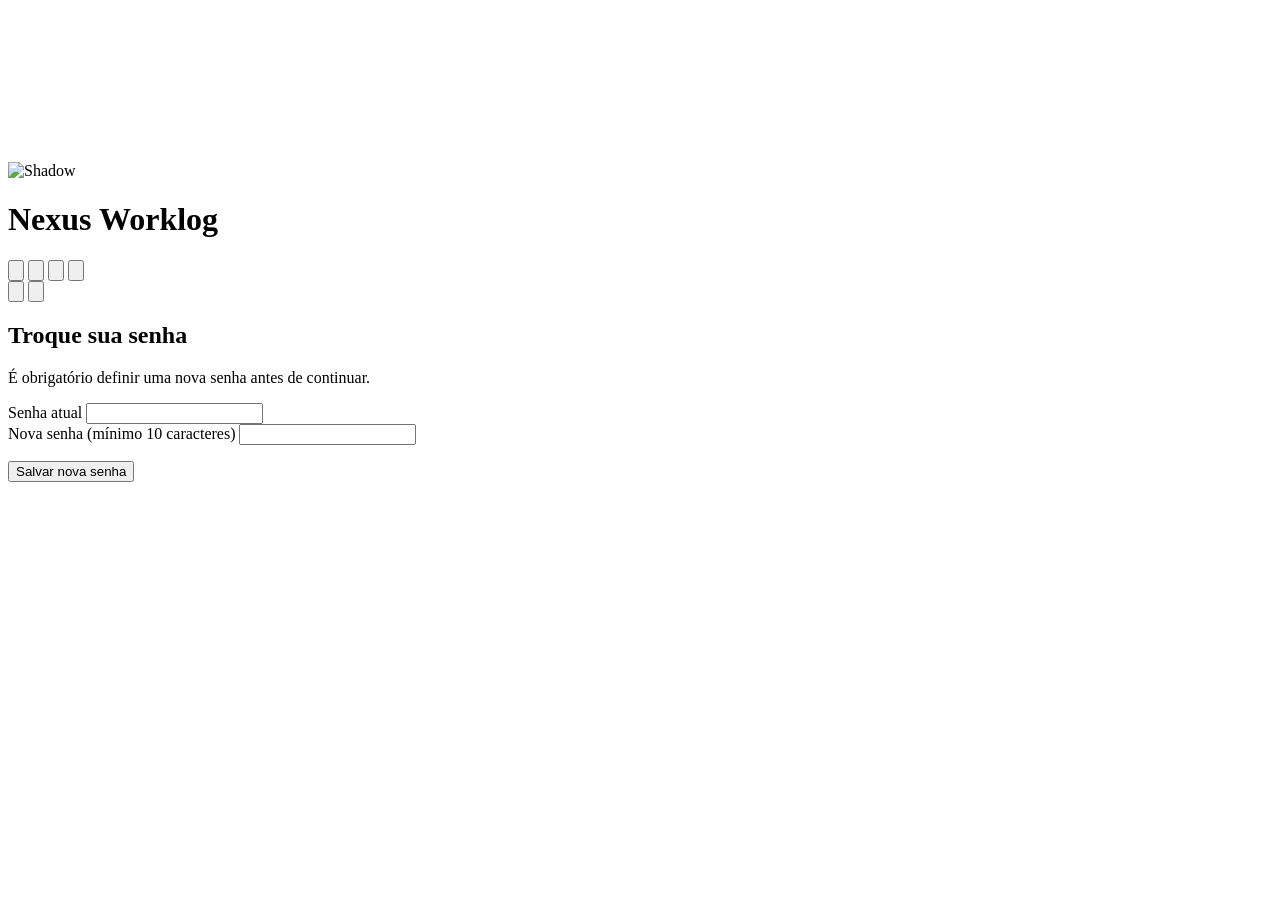
==== web/static/index.html @ ed2308f0 "UI: abas centrais só com ícone, maiores como botões Remove os rótulos de texto das abas (Tarefas/Rel" ====
<!DOCTYPE html>
<html lang="pt-BR">
<head>
  <meta charset="UTF-8">
  <meta name="viewport" content="width=device-width, initial-scale=1.0">
  <title>Shadow Nexus Worklog</title>
  <link rel="stylesheet" href="/css/tokens.css">
  <link rel="stylesheet" href="/css/app.css">
</head>
<body>
  <!-- Sprite de icones (Material Symbols, apenas os usados). SVG inline e
       permitido pela CSP; nao ha script/style inline. -->
  <svg class="hidden" aria-hidden="true" xmlns="http://www.w3.org/2000/svg">
    <symbol id="icon-edit" viewBox="0 0 24 24"><path d="M3 17.25V21h3.75L17.81 9.94l-3.75-3.75L3 17.25zM20.71 7.04a1 1 0 0 0 0-1.41l-2.34-2.34a1 1 0 0 0-1.41 0l-1.83 1.83 3.75 3.75 1.83-1.83z"/></symbol>
    <symbol id="icon-add" viewBox="0 0 24 24"><path d="M19 13h-6v6h-2v-6H5v-2h6V5h2v6h6z"/></symbol>
    <symbol id="icon-check" viewBox="0 0 24 24"><path d="M9 16.17 4.83 12l-1.42 1.41L9 19 21 7l-1.41-1.41z"/></symbol>
    <symbol id="icon-delete" viewBox="0 0 24 24"><path d="M6 19c0 1.1.9 2 2 2h8c1.1 0 2-.9 2-2V7H6v12zM19 4h-3.5l-1-1h-5l-1 1H5v2h14V4z"/></symbol>
    <symbol id="icon-logout" viewBox="0 0 24 24"><path d="M17 7l-1.41 1.41L18.17 11H8v2h10.17l-2.58 2.58L17 17l5-5zM4 5h8V3H4c-1.1 0-2 .9-2 2v14c0 1.1.9 2 2 2h8v-2H4V5z"/></symbol>
    <symbol id="icon-theme" viewBox="0 0 24 24"><path d="M12 3a9 9 0 1 0 9 9c0-.46-.04-.92-.1-1.36a5.39 5.39 0 0 1-4.4 2.26 5.4 5.4 0 0 1-3.14-9.8c-.44-.06-.9-.1-1.36-.1z"/></symbol>
    <symbol id="icon-tasks" viewBox="0 0 24 24"><path d="M22 7h-9v2h9V7zm0 8h-9v2h9v-2zM5.54 11 2 7.46l1.41-1.41 2.12 2.12 4.24-4.24 1.41 1.41L5.54 11zm0 8L2 15.46l1.41-1.41 2.12 2.12 4.24-4.24 1.41 1.41L5.54 19z"/></symbol>
    <symbol id="icon-reports" viewBox="0 0 24 24"><path d="M19 3H5c-1.1 0-2 .9-2 2v14c0 1.1.9 2 2 2h14c1.1 0 2-.9 2-2V5c0-1.1-.9-2-2-2zm-8 14H9V9h2v8zm4 0h-2V7h2v10zm-4 0H5v-4h2v4z"/></symbol>
    <symbol id="icon-dashboard" viewBox="0 0 24 24"><path d="M11 2v20c-5.07-.5-9-4.79-9-10s3.93-9.5 9-10zm2.03 0v8.99H22c-.47-4.74-4.24-8.52-8.97-8.99zm0 11.01V22c4.74-.47 8.5-4.25 8.97-8.99h-8.97z"/></symbol>
    <symbol id="icon-admin" viewBox="0 0 24 24"><path d="M12 1 3 5v6c0 5.55 3.84 10.74 9 12 5.16-1.26 9-6.45 9-12V5l-9-4zm-1.06 14L7.4 11.46l1.41-1.41 2.12 2.12 4.24-4.24 1.42 1.41L10.94 15z"/></symbol>
  </svg>

  <header class="topbar">
    <div class="topbar-brand">
      <img class="brand-logo" src="/img/shadow-wordmark.png" alt="Shadow" width="200" height="120">
      <h1>Nexus Worklog</h1>
    </div>

    <nav class="tabs" id="tabs" role="tablist">
      <button role="tab" data-view="board" aria-selected="true" title="Tarefas" aria-label="Tarefas">
        <svg class="inline-icon" viewBox="0 0 24 24"><use href="#icon-tasks"></use></svg>
      </button>
      <button role="tab" data-view="reports" aria-selected="false" title="Relatórios" aria-label="Relatórios">
        <svg class="inline-icon" viewBox="0 0 24 24"><use href="#icon-reports"></use></svg>
      </button>
      <button role="tab" data-view="dashboard" aria-selected="false" title="Dashboard" aria-label="Dashboard">
        <svg class="inline-icon" viewBox="0 0 24 24"><use href="#icon-dashboard"></use></svg>
      </button>
      <button role="tab" data-view="admin" aria-selected="false" id="tab-admin" class="hidden" title="Admin" aria-label="Admin">
        <svg class="inline-icon" viewBox="0 0 24 24"><use href="#icon-admin"></use></svg>
      </button>
    </nav>

    <div class="topbar-actions">
      <span class="who" id="who"></span>
      <button class="icon" id="btn-theme" title="Alternar tema" aria-label="Alternar tema">
        <svg class="inline-icon" viewBox="0 0 24 24"><use href="#icon-theme"></use></svg>
      </button>
      <button class="icon" id="btn-logout" title="Sair" aria-label="Sair">
        <svg class="inline-icon" viewBox="0 0 24 24"><use href="#icon-logout"></use></svg>
      </button>
    </div>
  </header>

  <main>
    <section id="view-change-password" class="auth-wrap hidden">
      <div class="auth-card">
        <h2>Troque sua senha</h2>
        <p class="sub">É obrigatório definir uma nova senha antes de continuar.</p>
        <form id="form-change-password">
          <div class="field">
            <label for="cp-current">Senha atual</label>
            <input id="cp-current" type="password" required autocomplete="current-password">
          </div>
          <div class="field">
            <label for="cp-new">Nova senha (mínimo 10 caracteres)</label>
            <input id="cp-new" type="password" required minlength="10" autocomplete="new-password">
          </div>
          <p class="error-text" id="cp-error"></p>
          <button class="full" type="submit">Salvar nova senha</button>
        </form>
      </div>
    </section>

    <section id="view-board"></section>
    <section id="view-reports" class="hidden"></section>
    <section id="view-dashboard" class="hidden"></section>
    <section id="view-admin" class="hidden"></section>
  </main>

  <!-- Dialogos (usados apenas na visao propria; admin e somente leitura) -->
  <dialog id="dialog-recurring">
    <h2 id="dlg-rec-title">Recorrente</h2>
    <form id="form-recurring">
      <div class="field">
        <label for="rec-label">Rótulo</label>
        <input id="rec-label" type="text" required maxlength="200">
      </div>
      <div class="dialog-actions">
        <button type="button" class="danger hidden" id="rec-delete">Remover</button>
        <div class="spacer"></div>
        <button type="button" class="text" id="rec-cancel">Cancelar</button>
        <button type="submit">Salvar</button>
      </div>
    </form>
  </dialog>

  <dialog id="dialog-worklog">
    <h2 id="dlg-wl-title">Tarefa</h2>
    <form id="form-worklog">
      <div class="field">
        <label for="wl-title">Título</label>
        <input id="wl-title" type="text" required maxlength="200">
      </div>
      <div class="field">
        <label for="wl-desc">Descrição (uma linha)</label>
        <input id="wl-desc" type="text" maxlength="300">
      </div>
      <div class="field">
        <label for="wl-status">Status</label>
        <select id="wl-status">
          <option value="todo">A fazer</option>
          <option value="in_progress">Em andamento</option>
          <option value="blocked">Bloqueado</option>
          <option value="done">Concluído</option>
        </select>
      </div>
      <div class="field">
        <label for="wl-due">Previsão de conclusão</label>
        <input id="wl-due" type="date">
      </div>
      <div class="dialog-actions">
        <button type="button" class="danger hidden" id="wl-delete">Excluir</button>
        <div class="spacer"></div>
        <button type="button" class="text" id="wl-cancel">Cancelar</button>
        <button type="submit">Salvar</button>
      </div>
    </form>
  </dialog>

  <script type="module" src="/js/app.js"></script>
</body>
</html>
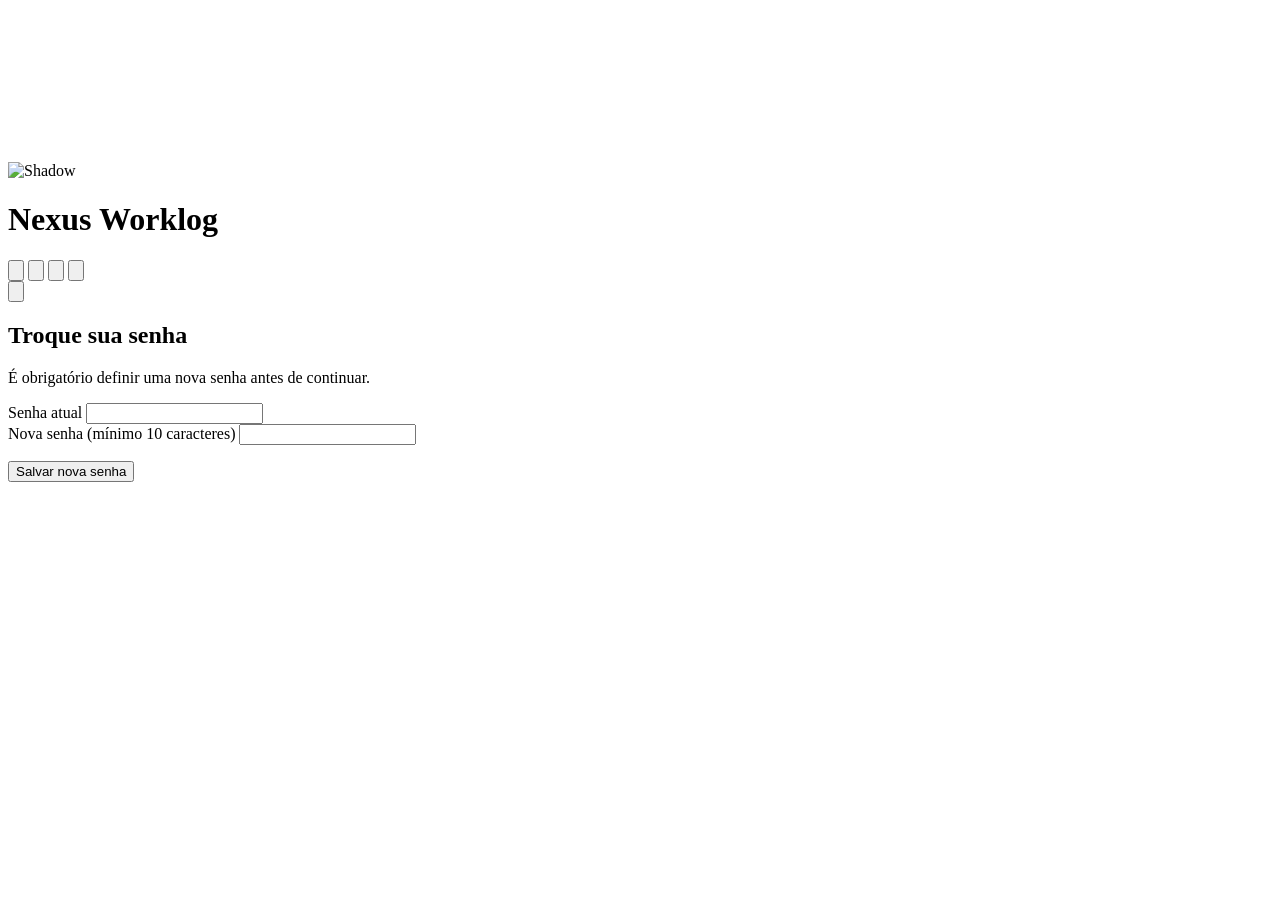
==== commit 83feaff8: "Remove tema claro: escuro passa a ser o unico tema - tokens.css: paleta escura direto no :root; remo" ====
--- a/web/static/index.html
+++ b/web/static/index.html
@@ -4,8 +4,16 @@
   <meta charset="UTF-8">
   <meta name="viewport" content="width=device-width, initial-scale=1.0">
   <title>Shadow Nexus Worklog</title>
-  <link rel="stylesheet" href="/css/tokens.css">
-  <link rel="stylesheet" href="/css/app.css">
+  <link rel="icon" href="/img/favicon.svg" type="image/svg+xml">
+  <link rel="apple-touch-icon" href="/img/apple-touch-icon.png">
+  <link rel="manifest" href="/manifest.webmanifest">
+  <meta name="theme-color" content="#1f1f25">
+  <meta name="mobile-web-app-capable" content="yes">
+  <meta name="apple-mobile-web-app-capable" content="yes">
+  <meta name="apple-mobile-web-app-status-bar-style" content="black">
+  <meta name="apple-mobile-web-app-title" content="Nexus Worklog">
+  <link rel="stylesheet" href="/css/tokens.css?v=2">
+  <link rel="stylesheet" href="/css/app.css?v=2">
 </head>
 <body>
   <!-- Sprite de icones (Material Symbols, apenas os usados). SVG inline e
@@ -16,7 +24,6 @@
     <symbol id="icon-check" viewBox="0 0 24 24"><path d="M9 16.17 4.83 12l-1.42 1.41L9 19 21 7l-1.41-1.41z"/></symbol>
     <symbol id="icon-delete" viewBox="0 0 24 24"><path d="M6 19c0 1.1.9 2 2 2h8c1.1 0 2-.9 2-2V7H6v12zM19 4h-3.5l-1-1h-5l-1 1H5v2h14V4z"/></symbol>
     <symbol id="icon-logout" viewBox="0 0 24 24"><path d="M17 7l-1.41 1.41L18.17 11H8v2h10.17l-2.58 2.58L17 17l5-5zM4 5h8V3H4c-1.1 0-2 .9-2 2v14c0 1.1.9 2 2 2h8v-2H4V5z"/></symbol>
-    <symbol id="icon-theme" viewBox="0 0 24 24"><path d="M12 3a9 9 0 1 0 9 9c0-.46-.04-.92-.1-1.36a5.39 5.39 0 0 1-4.4 2.26 5.4 5.4 0 0 1-3.14-9.8c-.44-.06-.9-.1-1.36-.1z"/></symbol>
     <symbol id="icon-tasks" viewBox="0 0 24 24"><path d="M22 7h-9v2h9V7zm0 8h-9v2h9v-2zM5.54 11 2 7.46l1.41-1.41 2.12 2.12 4.24-4.24 1.41 1.41L5.54 11zm0 8L2 15.46l1.41-1.41 2.12 2.12 4.24-4.24 1.41 1.41L5.54 19z"/></symbol>
     <symbol id="icon-reports" viewBox="0 0 24 24"><path d="M19 3H5c-1.1 0-2 .9-2 2v14c0 1.1.9 2 2 2h14c1.1 0 2-.9 2-2V5c0-1.1-.9-2-2-2zm-8 14H9V9h2v8zm4 0h-2V7h2v10zm-4 0H5v-4h2v4z"/></symbol>
     <symbol id="icon-dashboard" viewBox="0 0 24 24"><path d="M11 2v20c-5.07-.5-9-4.79-9-10s3.93-9.5 9-10zm2.03 0v8.99H22c-.47-4.74-4.24-8.52-8.97-8.99zm0 11.01V22c4.74-.47 8.5-4.25 8.97-8.99h-8.97z"/></symbol>
@@ -46,9 +53,6 @@
 
     <div class="topbar-actions">
       <span class="who" id="who"></span>
-      <button class="icon" id="btn-theme" title="Alternar tema" aria-label="Alternar tema">
-        <svg class="inline-icon" viewBox="0 0 24 24"><use href="#icon-theme"></use></svg>
-      </button>
       <button class="icon" id="btn-logout" title="Sair" aria-label="Sair">
         <svg class="inline-icon" viewBox="0 0 24 24"><use href="#icon-logout"></use></svg>
       </button>
@@ -131,6 +135,7 @@
     </form>
   </dialog>
 
-  <script type="module" src="/js/app.js"></script>
+  <script type="module" src="/js/app.js?v=2"></script>
+  <script type="module" src="/js/pwa.js?v=2"></script>
 </body>
 </html>
